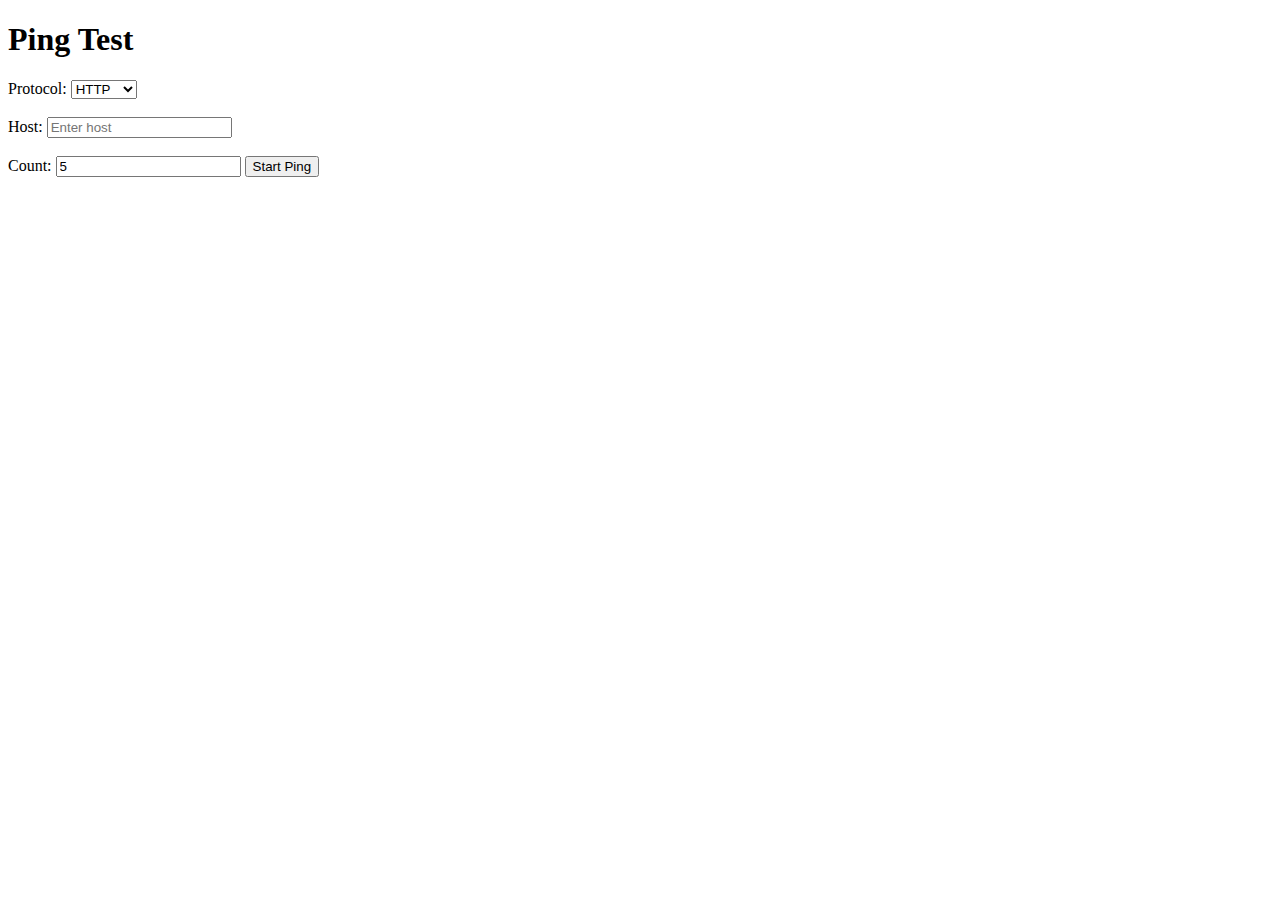
==== index.html @ df939ebe "Rename ping.html to index.html" ====
<!DOCTYPE html>
<html>
<head>
    <title>Ping Test</title>
    <link href="ping.css" rel="stylesheet">
    <script src="https://ajax.googleapis.com/ajax/libs/jquery/1.11.2/jquery.min.js"></script>
    <script type="text/javascript" src="ping.js"></script>
</head>
<body>
<h1>Ping Test</h1>
<label for="protocol">Protocol:</label>
<select id="protocol">
    <option value="http">HTTP</option>
    <option value="https">HTTPS</option>
</select>
<br><br>
<label for="host">Host:</label>
<input type="text" id="host" placeholder="Enter host"/>
<br><br>
<label for="count">Count:</label>
<input type="number" id="count" value="5"/>
<button onclick="pingHost()">Start Ping</button>
<br><br>
<!-- Table to display ping results -->
<table id="pingTable" style="display: none;">
    <tr>
        <th>Host</th>
        <th>Ping Rate</th>
    </tr>
</table>
</body>
</html>
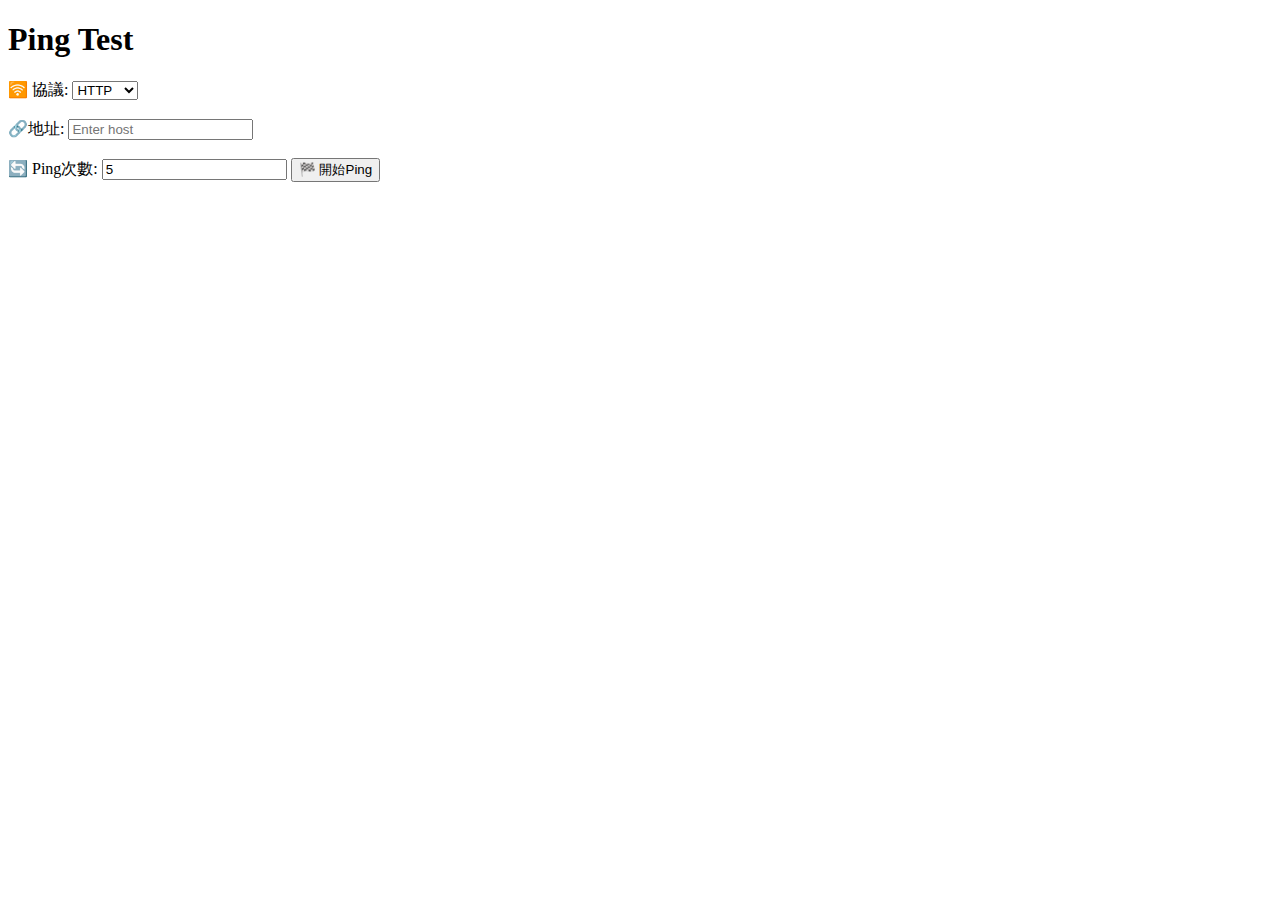
==== commit 168c9bc6: "Update index.html" ====
--- a/index.html
+++ b/index.html
@@ -1,25 +1,25 @@
 <!DOCTYPE html>
 <html>
 <head>
-    <title>Ping Test</title>
+    <title>Ping測試 [使用Cloudflare Cdn進行測試]</title>
     <link href="ping.css" rel="stylesheet">
     <script src="https://ajax.googleapis.com/ajax/libs/jquery/1.11.2/jquery.min.js"></script>
     <script type="text/javascript" src="ping.js"></script>
 </head>
 <body>
 <h1>Ping Test</h1>
-<label for="protocol">Protocol:</label>
+<label for="protocol">🛜 協議:</label>
 <select id="protocol">
     <option value="http">HTTP</option>
     <option value="https">HTTPS</option>
 </select>
 <br><br>
-<label for="host">Host:</label>
+<label for="host">🔗地址:</label>
 <input type="text" id="host" placeholder="Enter host"/>
 <br><br>
-<label for="count">Count:</label>
+<label for="count">🔄 Ping次數:</label>
 <input type="number" id="count" value="5"/>
-<button onclick="pingHost()">Start Ping</button>
+<button onclick="pingHost()">🏁 開始Ping</button>
 <br><br>
 <!-- Table to display ping results -->
 <table id="pingTable" style="display: none;">
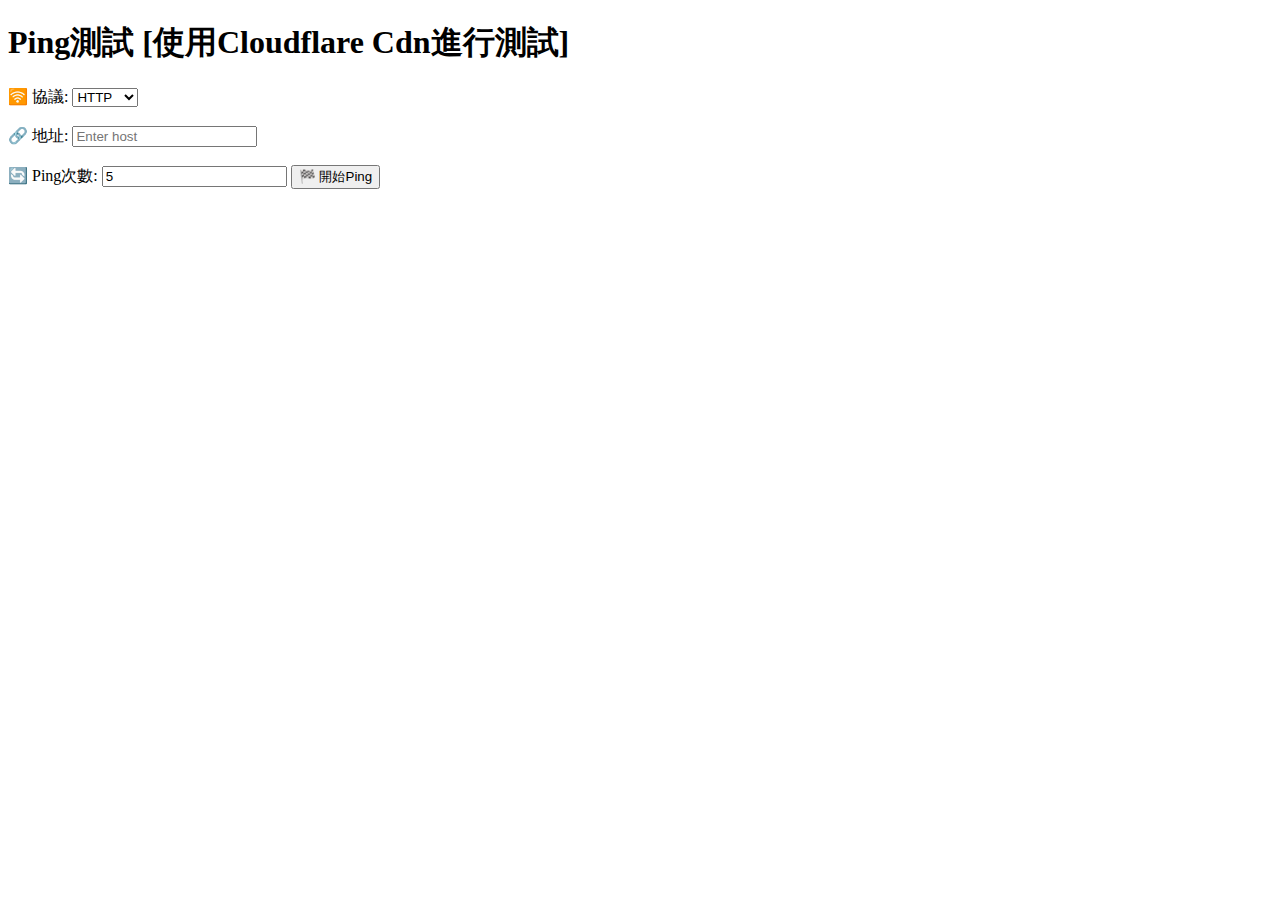
==== commit 23bf833a: "Update index.html" ====
--- a/index.html
+++ b/index.html
@@ -7,14 +7,14 @@
     <script type="text/javascript" src="ping.js"></script>
 </head>
 <body>
-<h1>Ping Test</h1>
+<h1>Ping測試 [使用Cloudflare Cdn進行測試]</h1>
 <label for="protocol">🛜 協議:</label>
 <select id="protocol">
     <option value="http">HTTP</option>
     <option value="https">HTTPS</option>
 </select>
 <br><br>
-<label for="host">🔗地址:</label>
+<label for="host">🔗 地址:</label>
 <input type="text" id="host" placeholder="Enter host"/>
 <br><br>
 <label for="count">🔄 Ping次數:</label>
